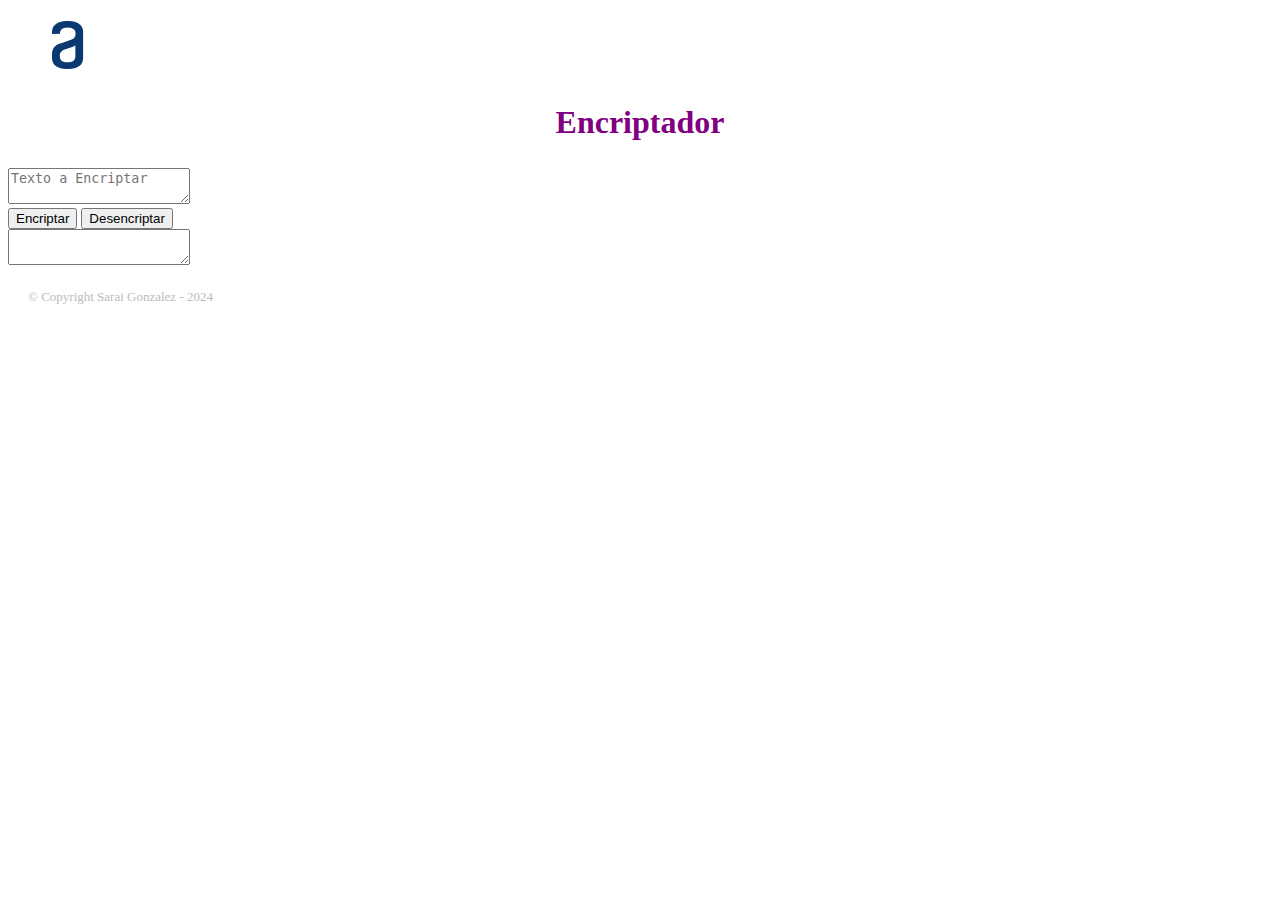
==== challenge.html @ 077707cb "first commit" ====
<!DOCTYPE html>
<html lang="es">
    <head>
        <meta charset="UTF-8">

        <link rel="stylesheet" href="style.css">
        <title> challenge-encriptador </title>
            <div class="logo">
                <h1><img src="Logologo-a.png" alt="logo alura"></h1>
            </div>
        <h2 class="titulo-principal">Encriptador</h2>
    </head>

    <body>
        <main class="main">
            <section>
                <textarea id="texto-encriptado" class="campo-texto"
                placeholder="Texto a Encriptar"></textarea>
                <div class="btn">
                    <button class="btnencriptar" onclick="btnEncriptar()">Encriptar</button>
                    <button class="btndesencriptar">Desencriptar</button>
                </div>
            </section>

            <section class="campo-mensaje">
                <textarea id="campo-mensaje" class="mensaje"></textarea>
            </section>
        </main>
    </body>

    
    <footer>
        <p>
            <p class="Copyright"> &copy; Copyright Sarai Gonzalez - 2024 </p>
        </p>
    </footer>
<script src="script.js"></script>
</html>
---- style.css ----
h2{
    color: purple;
    text-align: center;
    font-size: xx-large;

}

.logo{
width: Fixed (120px);
height: Fixed (48px);
top: 40px;
left: 40px;
gap: 40px;
}



.container{
    align-items: stretch;
    margin: 0 0 20px;
    width: 50%;
    background-color: #000000;
    padding: inherit;
    border: none;
    border-radius: 4px;
}



.footer{
    padding: 40px;
    font-size: small;
    font-style: italic;
}

.Copyright{
    color: #BBBBBB;
    font-size: 13px;
    margin: 20px;
}
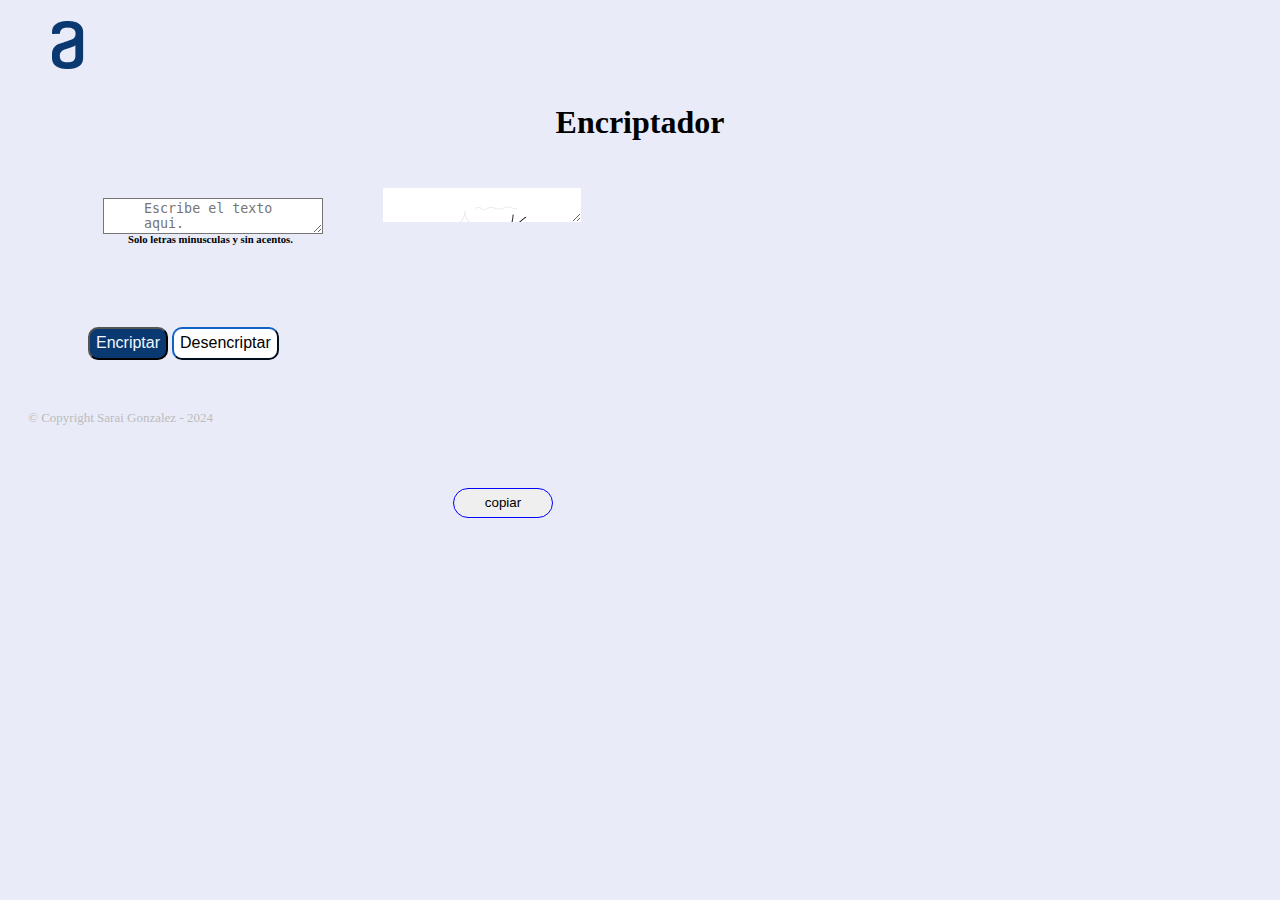
==== commit eea7d13e: "css modificado" ====
--- a/challenge.html
+++ b/challenge.html
@@ -2,12 +2,13 @@
 <html lang="es">
     <head>
         <meta charset="UTF-8">
-
         <link rel="stylesheet" href="style.css">
         <title> challenge-encriptador </title>
+
             <div class="logo">
                 <h1><img src="Logologo-a.png" alt="logo alura"></h1>
             </div>
+
         <h2 class="titulo-principal">Encriptador</h2>
     </head>
 
@@ -15,15 +16,21 @@
         <main class="main">
             <section>
                 <textarea id="texto-encriptado" class="campo-texto"
-                placeholder="Texto a Encriptar"></textarea>
+                placeholder="Escribe el texto aqui."></textarea>
+                <div>
+                    <h6 class="informacion">Solo letras minusculas y sin acentos.</h6>
+                </div>
                 <div class="btn">
                     <button class="btnencriptar" onclick="btnEncriptar()">Encriptar</button>
-                    <button class="btndesencriptar">Desencriptar</button>
+                    <button class="btndesencriptar" onclick="btnDesencriptar()">Desencriptar</button>
                 </div>
             </section>
 
             <section class="campo-mensaje">
-                <textarea id="campo-mensaje" class="mensaje"></textarea>
+                <textarea id="campo-mensaje" class="mensaje" ></textarea>
+                <div>
+                    <button class="copiar">copiar</button>
+                </div>
             </section>
         </main>
     </body>
--- a/style.css
+++ b/style.css
@@ -1,5 +1,8 @@
+body{
+    background: #e9ecf8;
+}
 h2{
-    color: purple;
+    font-weight: bold;
     text-align: center;
     font-size: xx-large;
 
@@ -13,19 +16,89 @@
 gap: 40px;
 }
 
-
-
-.container{
-    align-items: stretch;
-    margin: 0 0 20px;
-    width: 50%;
-    background-color: #000000;
-    padding: inherit;
-    border: none;
-    border-radius: 4px;
+main{
+    display: flex;
+    margin-bottom: 50px;
+    margin-left: 80px;
 }
 
 
+
+.texto-encriptado{
+    border: none;
+    color: #0a3871;
+    margin-top: 90px;
+    text-transform: lowercase;
+    padding: 5px;
+}
+
+
+
+.btnencriptar{
+    margin-top: 18px;
+    padding: 6px;
+    padding-top: 5px;
+    background-color:#0a3871;
+    color: aliceblue;
+    font-size: medium;
+    border-radius: 10px;
+    border-color: black;
+
+}
+
+.btnencriptar:hover{
+    color:#c719c4;
+    text-decoration: underline;
+}
+
+.btndesencriptar{
+    margin-top: 18px;
+    padding: 6px;
+    padding-top: 5px;
+    background-color:white;
+    font-size: medium;
+    border-radius: 10px;
+    border-color: #0a3871;
+}
+
+.btndesencriptar:hover{
+    color:#c719c4;
+    text-decoration: underline;
+
+}
+
+.campo-texto{
+    background: white;
+    margin-left: 15px;
+    margin-top: 30px;
+    padding-left: 40px;
+    position: fixed;
+}
+
+.mensaje{
+    background: white;
+    border: none;
+    background-image: url("/Muñeconot-found.png");
+    background-repeat: no-repeat;
+    margin-left: 50px;
+    margin-top: 20px;
+    padding-left: 20px;
+    position: fixed;
+}
+.copiar{
+    border: 1px solid blue;
+    border-radius: 15px;
+    cursor: pointer;
+    height: 30px;
+    margin-left: 120px;
+    margin-top: 320px;
+    position: absolute;
+    width: 100px;
+}
+
+.informacion{
+    padding: 40px
+}
 
 .footer{
     padding: 40px;
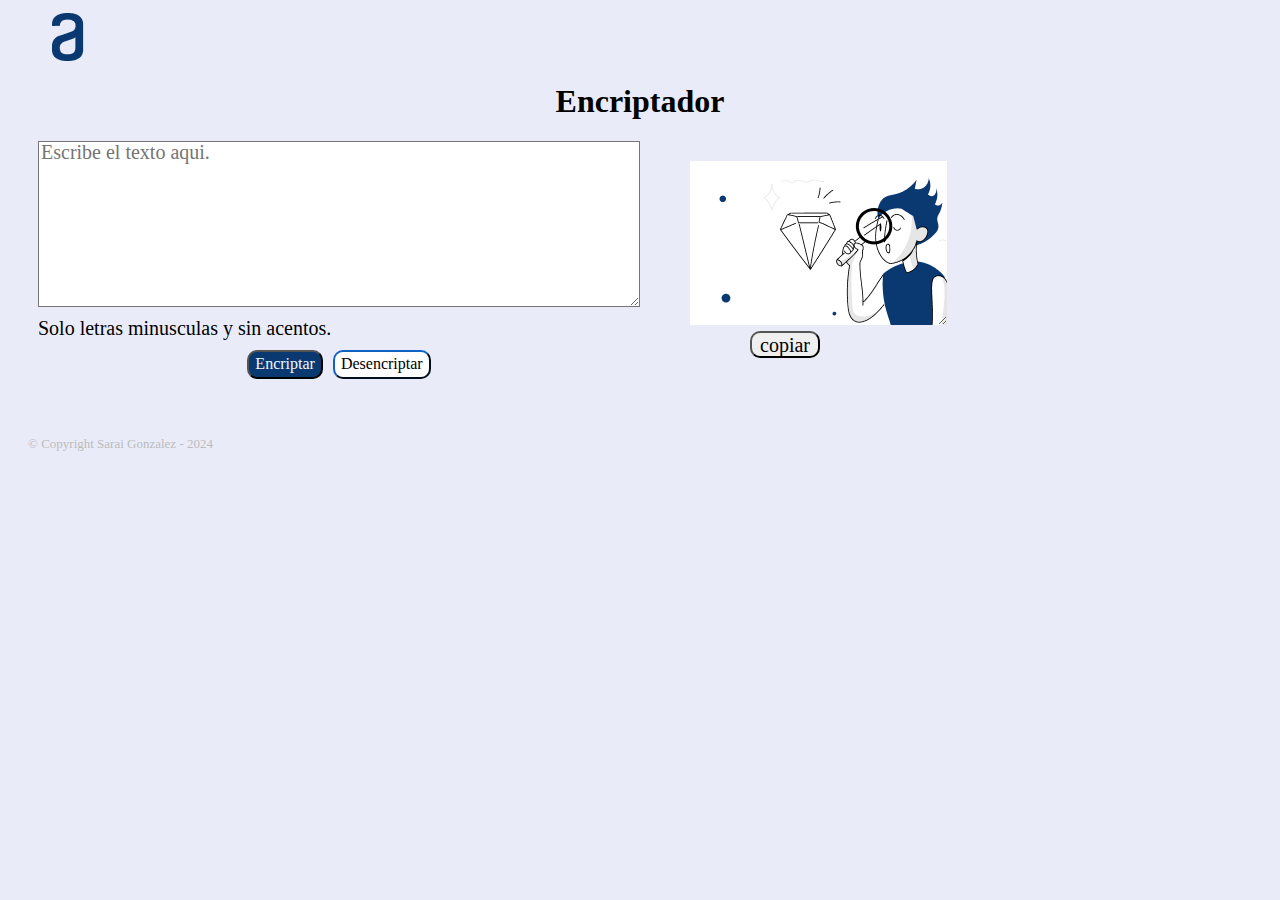
==== commit 863160a1: "section izquierda" ====
--- a/challenge.html
+++ b/challenge.html
@@ -15,21 +15,19 @@
     <body>
         <main class="main">
             <section>
-                <textarea id="texto-encriptado" class="campo-texto"
+                <textarea id="texto-encriptado" class="campo-texto" cols="20" rows="10"
                 placeholder="Escribe el texto aqui."></textarea>
-                <div>
-                    <h6 class="informacion">Solo letras minusculas y sin acentos.</h6>
-                </div>
-                <div class="btn">
+                <h1>Solo letras minusculas y sin acentos.</h1>
+                <div class="botones">
                     <button class="btnencriptar" onclick="btnEncriptar()">Encriptar</button>
                     <button class="btndesencriptar" onclick="btnDesencriptar()">Desencriptar</button>
                 </div>
             </section>
 
             <section class="campo-mensaje">
-                <textarea id="campo-mensaje" class="mensaje" ></textarea>
+                <textarea id="campo-mensaje" class="mensaje" cols="20" rows="10" ></textarea>
                 <div>
-                    <button class="copiar">copiar</button>
+                    <button class="copiar" onclick="copiarTexto()">copiar</button>
                 </div>
             </section>
         </main>
@@ -37,9 +35,7 @@
 
     
     <footer>
-        <p>
-            <p class="Copyright"> &copy; Copyright Sarai Gonzalez - 2024 </p>
-        </p>
+        <p class="Copyright"> &copy; Copyright Sarai Gonzalez - 2024 </p>
     </footer>
 <script src="script.js"></script>
 </html>--- a/style.css
+++ b/style.css
@@ -1,3 +1,12 @@
+*{
+    
+    font-family: 'inter';
+    font-weight: 300;
+    font-size: 20px;
+    line-height: 80%;
+
+}
+
 body{
     background: #e9ecf8;
 }
@@ -16,10 +25,11 @@
 gap: 40px;
 }
 
-main{
-    display: flex;
-    margin-bottom: 50px;
-    margin-left: 80px;
+main {
+    display:flex;
+    margin-bottom: 60px;
+    margin-left: 30px;
+    margin-right: 30px;
 }
 
 
@@ -27,17 +37,20 @@
 .texto-encriptado{
     border: none;
     color: #0a3871;
-    margin-top: 90px;
     text-transform: lowercase;
     padding: 5px;
 }
 
+.botones{
+    display: flex;
+    flex-direction: row;
+    column-gap: 10px;
+    justify-content: center;
+}
 
 
 .btnencriptar{
-    margin-top: 18px;
     padding: 6px;
-    padding-top: 5px;
     background-color:#0a3871;
     color: aliceblue;
     font-size: medium;
@@ -52,9 +65,7 @@
 }
 
 .btndesencriptar{
-    margin-top: 18px;
     padding: 6px;
-    padding-top: 5px;
     background-color:white;
     font-size: medium;
     border-radius: 10px;
@@ -69,10 +80,6 @@
 
 .campo-texto{
     background: white;
-    margin-left: 15px;
-    margin-top: 30px;
-    padding-left: 40px;
-    position: fixed;
 }
 
 .mensaje{
@@ -86,28 +93,23 @@
     position: fixed;
 }
 .copiar{
-    border: 1px solid blue;
-    border-radius: 15px;
-    cursor: pointer;
-    height: 30px;
-    margin-left: 120px;
-    margin-top: 320px;
+    border:1px black white;
+    border-radius: 10px;
+    height: 3%;
+    margin-left: 110px;
+    margin-top: 190px;
     position: absolute;
-    width: 100px;
-}
-
-.informacion{
-    padding: 40px
-}
-
-.footer{
-    padding: 40px;
-    font-size: small;
-    font-style: italic;
+    width: 70px;
 }
 
 .Copyright{
     color: #BBBBBB;
     font-size: 13px;
     margin: 20px;
+}
+
+section {
+    width: 50%;
+    display: flex;
+    flex-direction: column;
 }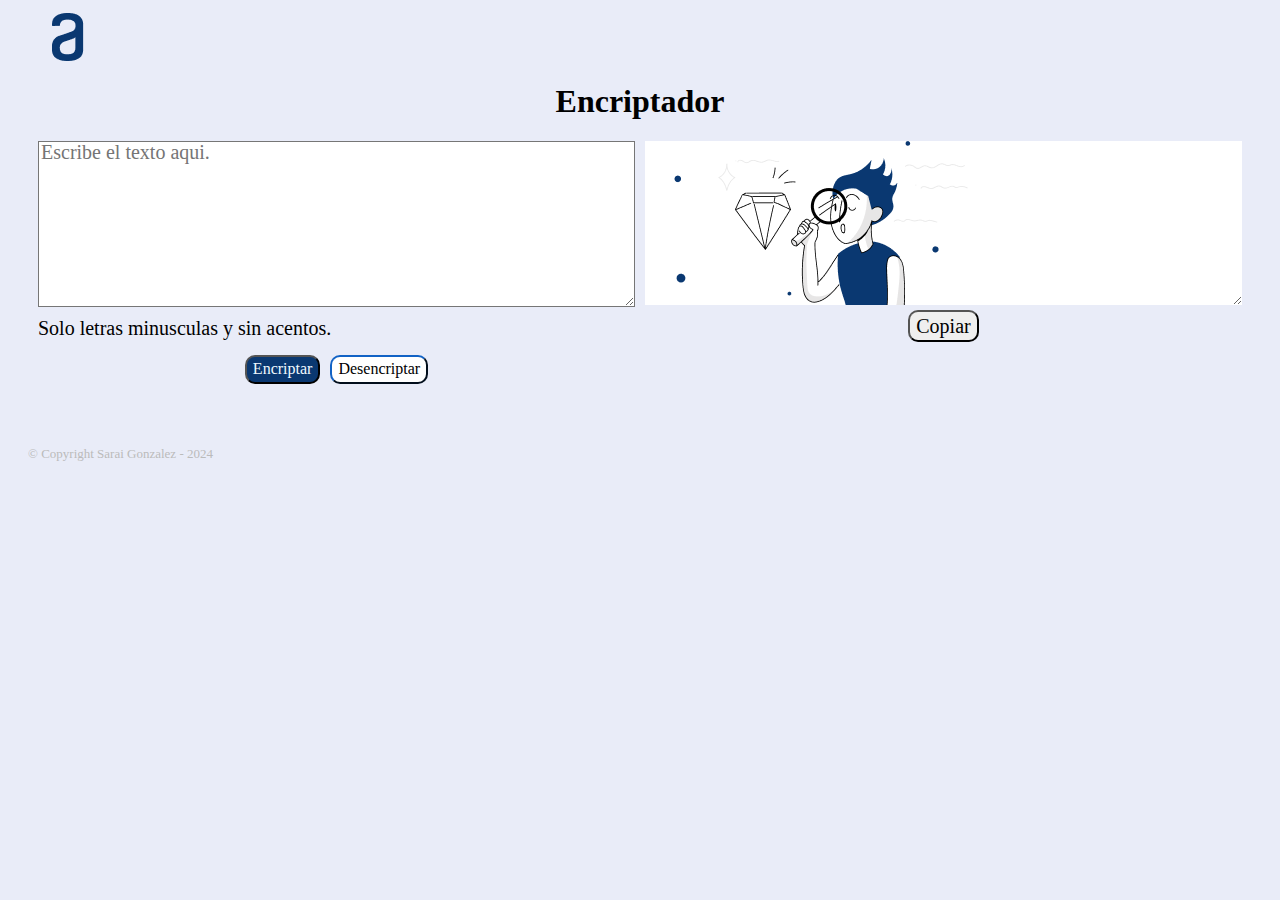
==== commit b39847fa: "css3 actua" ====
--- a/challenge.html
+++ b/challenge.html
@@ -23,11 +23,10 @@
                     <button class="btndesencriptar" onclick="btnDesencriptar()">Desencriptar</button>
                 </div>
             </section>
-
-            <section class="campo-mensaje">
+            <section>
                 <textarea id="campo-mensaje" class="mensaje" cols="20" rows="10" ></textarea>
-                <div>
-                    <button class="copiar" onclick="copiarTexto()">copiar</button>
+                <div class="botones">
+                    <button class="copiar" onclick="copiarTexto()">Copiar</button>
                 </div>
             </section>
         </main>
--- a/style.css
+++ b/style.css
@@ -30,6 +30,8 @@
     margin-bottom: 60px;
     margin-left: 30px;
     margin-right: 30px;
+    flex-direction: row;
+    column-gap: 10px;
 }
 
 
@@ -46,6 +48,7 @@
     flex-direction: row;
     column-gap: 10px;
     justify-content: center;
+    padding: 5px;
 }
 
 
@@ -87,19 +90,12 @@
     border: none;
     background-image: url("/Muñeconot-found.png");
     background-repeat: no-repeat;
-    margin-left: 50px;
-    margin-top: 20px;
-    padding-left: 20px;
-    position: fixed;
 }
+
 .copiar{
     border:1px black white;
     border-radius: 10px;
-    height: 3%;
-    margin-left: 110px;
-    margin-top: 190px;
-    position: absolute;
-    width: 70px;
+    padding: 6px;
 }
 
 .Copyright{
